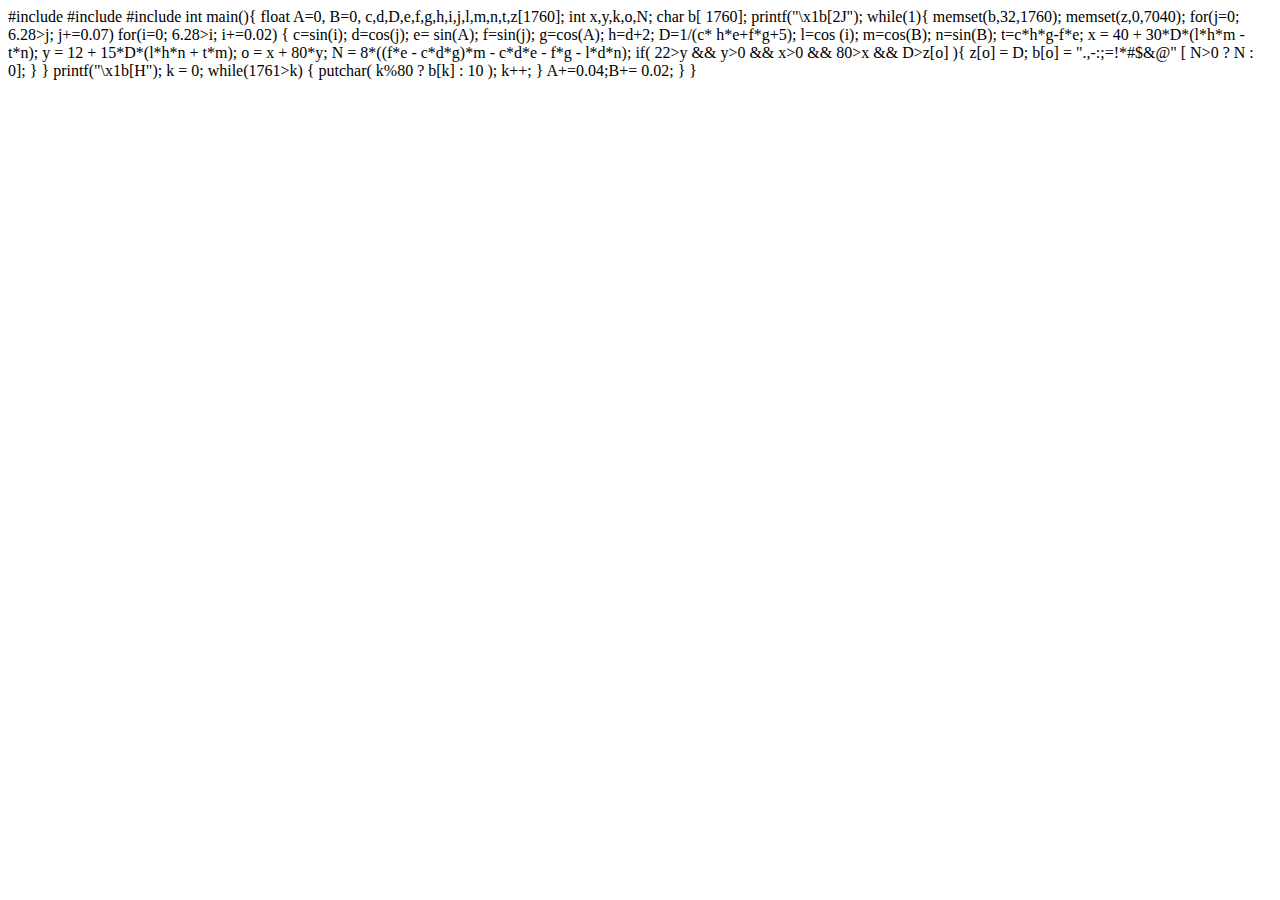
==== donut.html @ 8a08a5f2 "Create donut.html" ====
<!DOCTYPE html>
<html lang="en">
<head>
    <meta charset="UTF-8">
    <meta http-equiv="X-UA-Compatible" content="IE=edge">
    <meta name="viewport" content="width=device-width, initial-scale=1.0">
    <title>ABCD</title>
</head>
<body>
    #include<stdio.h>
    #include<string.h>
    #include<math.h>

    int main(){
        float A=0, B=0, c,d,D,e,f,g,h,i,j,l,m,n,t,z[1760];
        int x,y,k,o,N;
        char b[ 1760];
        printf("\x1b[2J");
        while(1){
            memset(b,32,1760);
            memset(z,0,7040);
            for(j=0; 6.28>j; j+=0.07) for(i=0; 6.28>i; i+=0.02) {

                c=sin(i);
                d=cos(j);
                e= sin(A);
                f=sin(j);
                g=cos(A); 
                h=d+2;
                D=1/(c* h*e+f*g+5);
                l=cos (i);
                m=cos(B);
                n=sin(B);
                t=c*h*g-f*e;

                x = 40 + 30*D*(l*h*m - t*n);
                y = 12 + 15*D*(l*h*n + t*m);
                o = x + 80*y;
                N = 8*((f*e - c*d*g)*m - c*d*e - f*g - l*d*n);

                if( 22>y && y>0 && x>0 && 80>x && D>z[o] ){
                    z[o] = D;
                    b[o] = ".,-:;=!*#$&@" [ N>0 ? N : 0];
                }
            }
            printf("\x1b[H");
            k = 0;
            while(1761>k) {
                putchar( k%80 ? b[k] : 10 );
                k++;
            }

            A+=0.04;B+= 0.02;
        }
    }

</body>
</html>
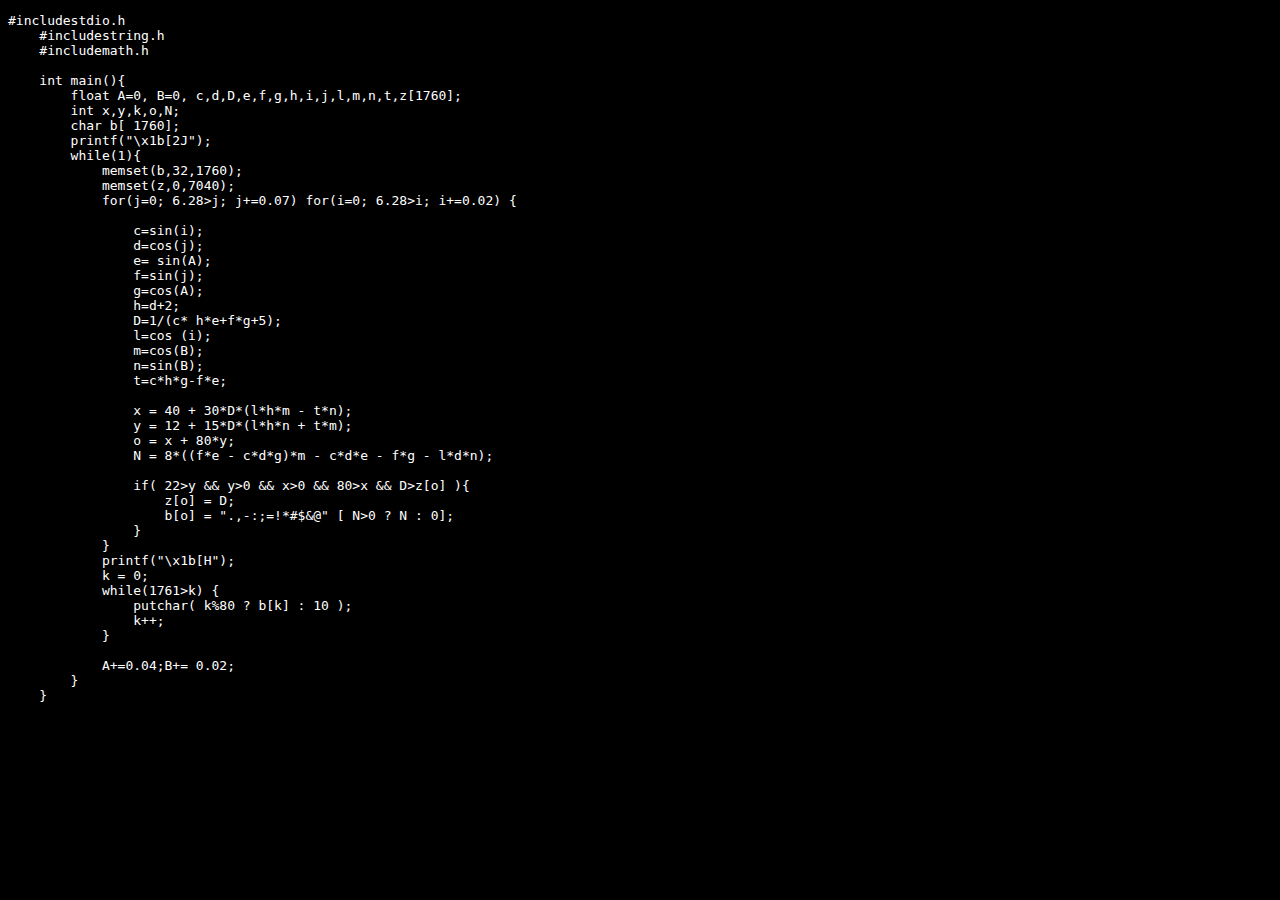
==== commit d5a5df75: "Update donut.html" ====
--- a/donut.html
+++ b/donut.html
@@ -6,10 +6,10 @@
     <meta name="viewport" content="width=device-width, initial-scale=1.0">
     <title>ABCD</title>
 </head>
-<body>
-    #include<stdio.h>
-    #include<string.h>
-    #include<math.h>
+<body style="font-family: monospace;background-color: black;color: white;">
+    <pre>#includestdio.h
+    #includestring.h
+    #includemath.h
 
     int main(){
         float A=0, B=0, c,d,D,e,f,g,h,i,j,l,m,n,t,z[1760];
@@ -53,6 +53,6 @@
             A+=0.04;B+= 0.02;
         }
     }
-
+</pre>
 </body>
 </html>
